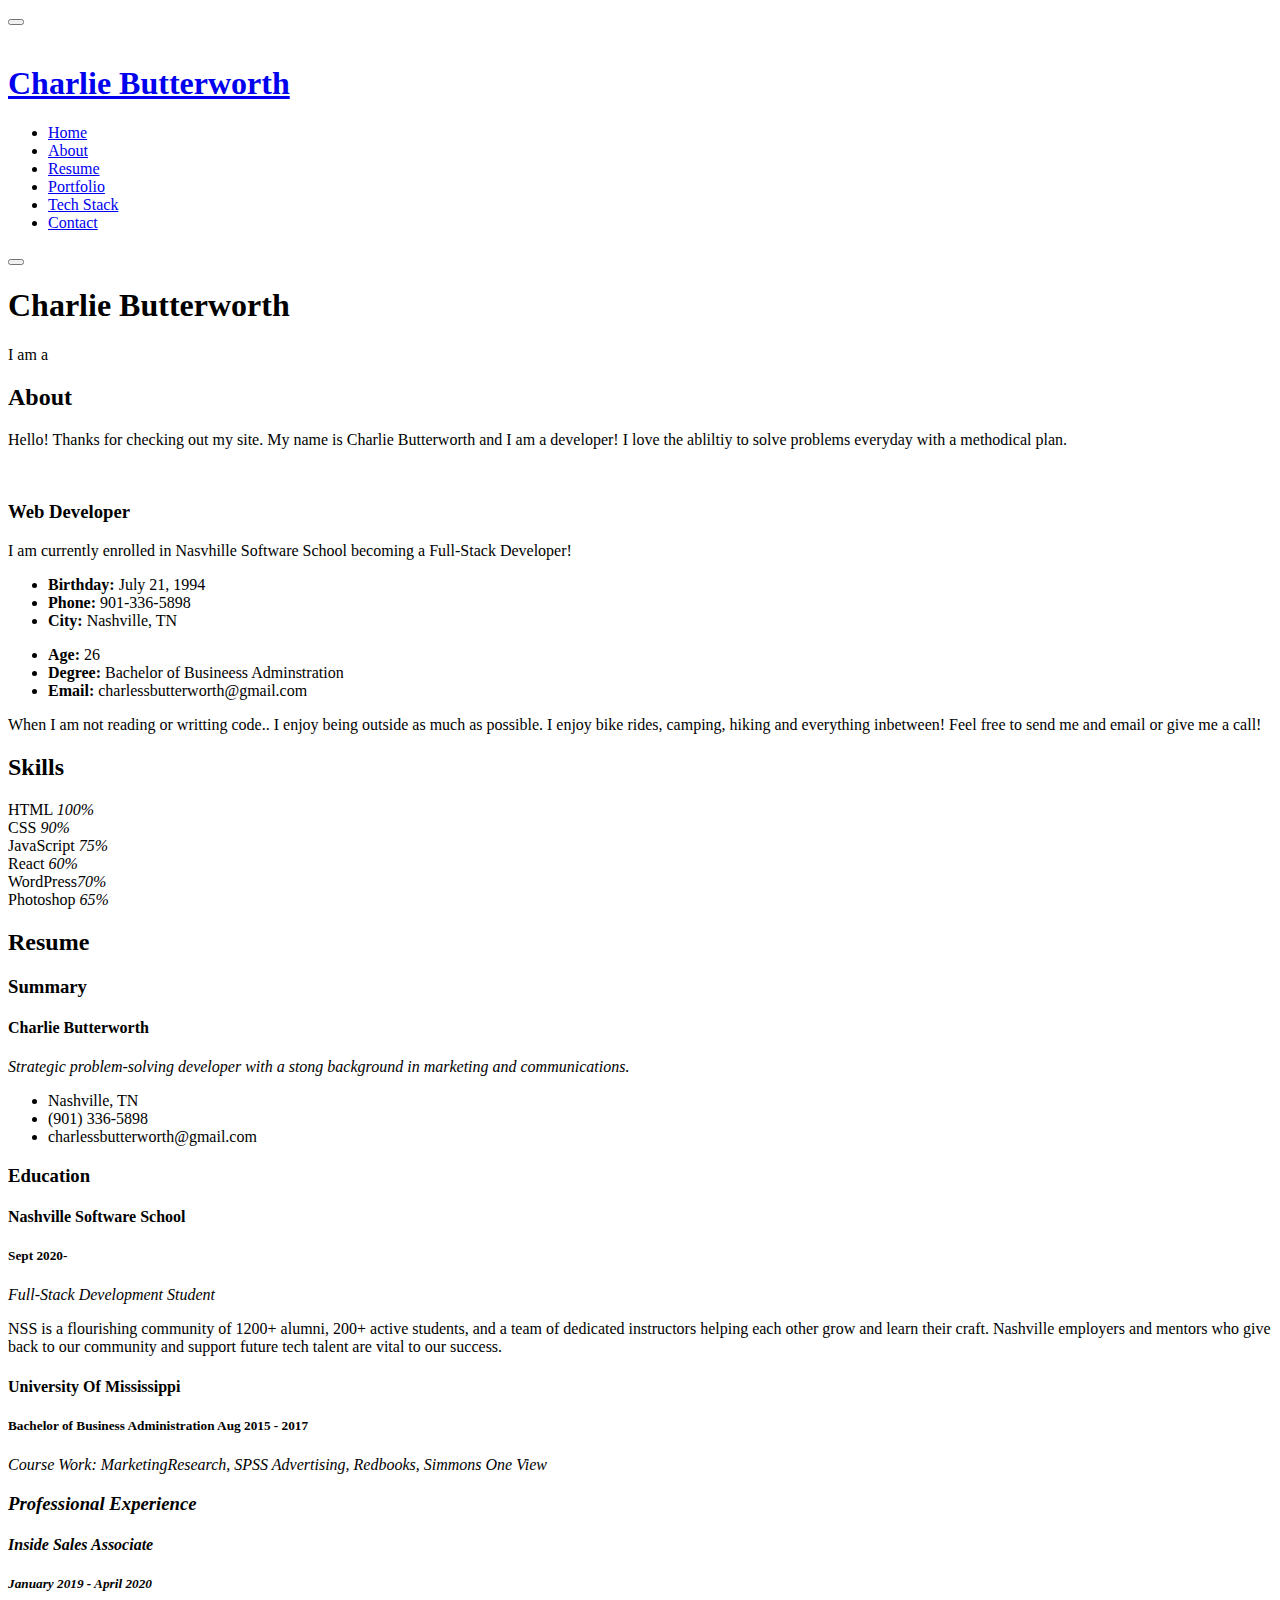
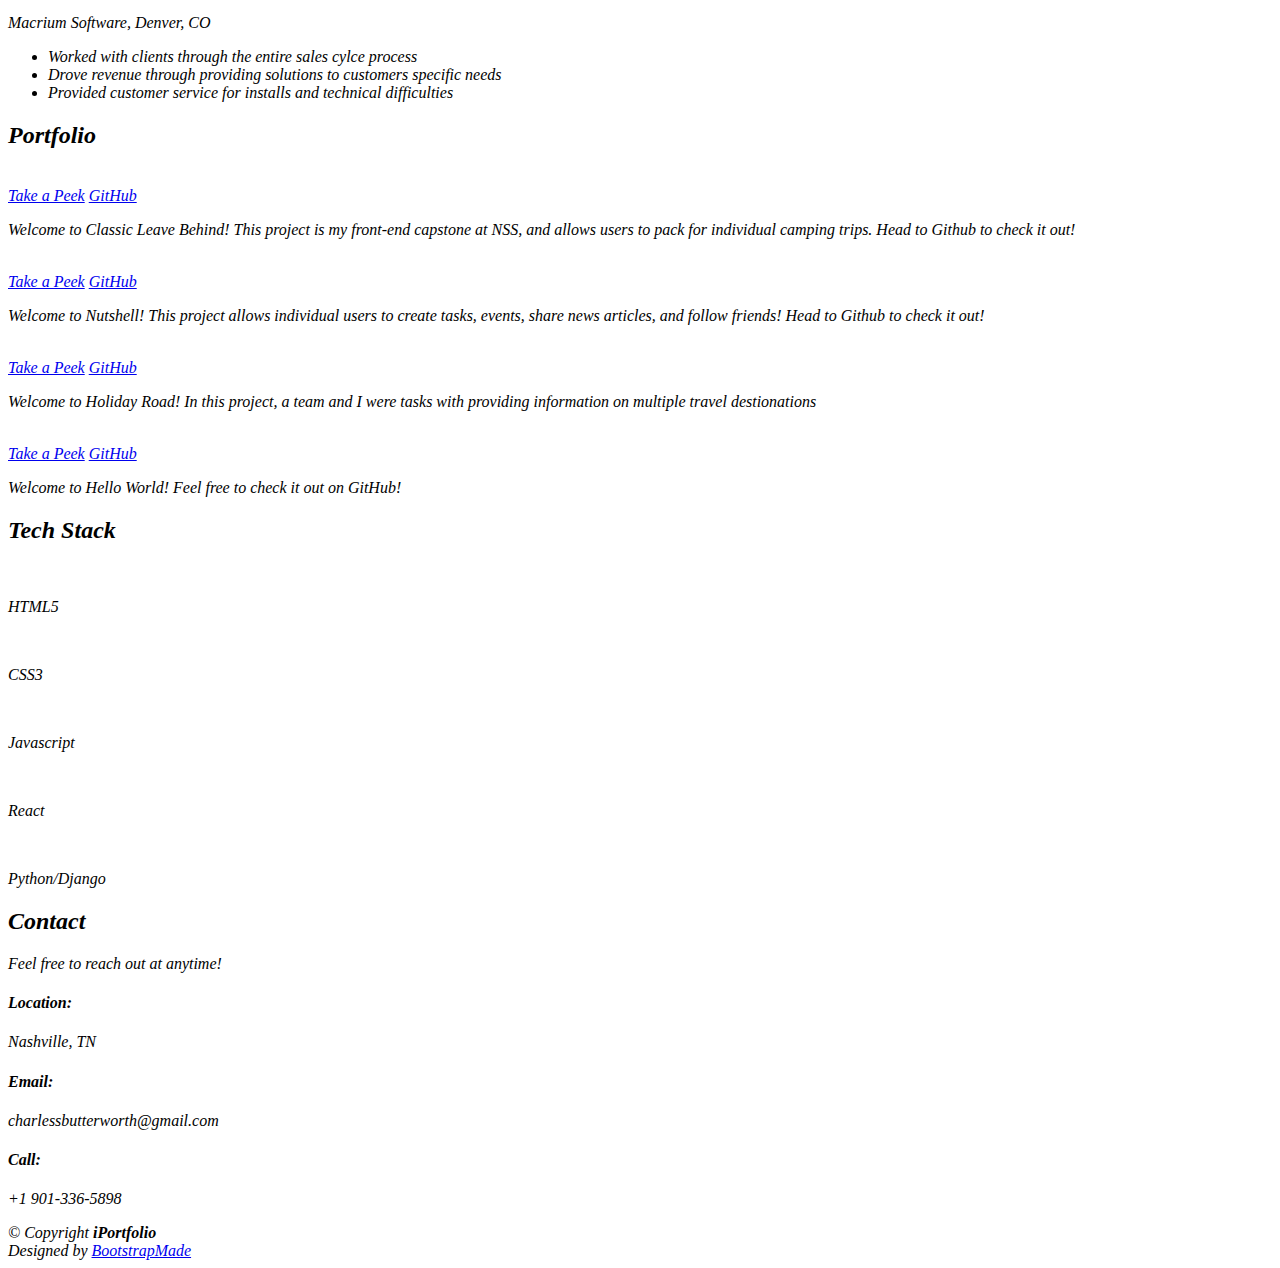
==== index.html @ b8bd8f3b "Merge pull request #1 from CharlieButterworth/cb-updates" ====
<!DOCTYPE html>
<html lang="en">

<head>
  <meta charset="utf-8">
  <meta content="width=device-width, initial-scale=1.0" name="viewport">

  <title>Charlie Butterworth</title>
  <meta content="" name="description">
  <meta content="" name="keywords">

  <!-- Favicons -->
  <link href="assets/img/favicon.png" rel="icon">
  <link href="assets/img/apple-touch-icon.png" rel="apple-touch-icon">

  <!-- Google Fonts -->
  <link
    href="https://fonts.googleapis.com/css?family=Open+Sans:300,300i,400,400i,600,600i,700,700i|Raleway:300,300i,400,400i,500,500i,600,600i,700,700i|Poppins:300,300i,400,400i,500,500i,600,600i,700,700i"
    rel="stylesheet">

  <!-- Vendor CSS Files -->
  <link href="assets/vendor/bootstrap/css/bootstrap.min.css" rel="stylesheet">
  <link href="assets/vendor/icofont/icofont.min.css" rel="stylesheet">
  <link href="assets/vendor/boxicons/css/boxicons.min.css" rel="stylesheet">
  <link href="assets/vendor/venobox/venobox.css" rel="stylesheet">
  <link href="assets/vendor/owl.carousel/assets/owl.carousel.min.css" rel="stylesheet">
  <link href="assets/vendor/aos/aos.css" rel="stylesheet">

  <!-- Template Main CSS File -->
  <link href="assets/css/style.css" rel="stylesheet">

  <!-- =======================================================
  * Template Name: iPortfolio - v1.5.0
  * Template URL: https://bootstrapmade.com/iportfolio-bootstrap-portfolio-websites-template/
  * Author: BootstrapMade.com
  * License: https://bootstrapmade.com/license/
  ======================================================== -->
</head>

<body>

  <!-- ======= Mobile nav toggle button ======= -->
  <button type="button" class="mobile-nav-toggle d-xl-none"><i class="icofont-navigation-menu"></i></button>

  <!-- ======= Header ======= -->
  <header id="header">
    <div class="d-flex flex-column">

      <div class="profile">
        <img src="assets/img/profile-img.jpg" alt="" class="img-fluid rounded-circle">
        <h1 class="text-light"><a href="index.html">Charlie Butterworth</a></h1>
        <div class="social-links mt-3 text-center">
          <!-- <a href="#" class="twitter"><i class="bx bxl-twitter"></i></a>
          <a href="#" class="facebook"><i class="bx bxl-facebook"></i></a>
          <a href="#" class="instagram"><i class="bx bxl-instagram"></i></a> -->
          <a href="https://github.com/CharlieButterworth" class="google-plus"><i class="bx bxl-github"></i></a>
          <a href="https://www.linkedin.com/in/cbutterworth3/" class="linkedin"><i class="bx bxl-linkedin"></i></a>
        </div>
      </div>

      <nav class="nav-menu">
        <ul>
          <li class="active"><a href="index.html"><i class="bx bx-home"></i> <span>Home</span></a></li>
          <li><a href="#about"><i class="bx bx-user"></i> <span>About</span></a></li>
          <li><a href="#resume"><i class="bx bx-file-blank"></i> <span>Resume</span></a></li>
          <li><a href="#portfolio"><i class="bx bx-book-content"></i> Portfolio</a></li>
          <li><a href="#services"><i class="bx bx-server"></i> Tech Stack</a></li>
          <li><a href="#contact"><i class="bx bx-envelope"></i> Contact</a></li>

        </ul>
      </nav><!-- .nav-menu -->
      <button type="button" class="mobile-nav-toggle d-xl-none"><i class="icofont-navigation-menu"></i></button>

    </div>
  </header><!-- End Header -->

  <!-- ======= Hero Section ======= -->
  <section id="hero" class="d-flex flex-column justify-content-center align-items-center">
    <div class="hero-container" data-aos="fade-in">
      <h1>Charlie Butterworth</h1>
      <p>I am a <span class="typed" data-typed-items="Methodical thinker, Great Teammate, Developer!"></span></p>
    </div>
  </section><!-- End Hero -->

  <main id="main">

    <!-- ======= About Section ======= -->
    <section id="about" class="about">
      <div class="container">

        <div class="section-title">
          <h2>About</h2>
          <p>Hello! Thanks for checking out my site. My name is Charlie Butterworth and I am a developer! I love the
            abliltiy to solve problems everyday with a methodical plan.

          </p>
        </div>

        <div class="row">
          <div class="col-lg-4" data-aos="fade-right">
            <img src="assets/img/profile-img.jpg" class="img-fluid" alt="">
          </div>
          <div class="col-lg-8 pt-4 pt-lg-0 content" data-aos="fade-left">
            <h3>Web Developer</h3>
            <p class="font-italic">
              I am currently enrolled in Nasvhille Software School becoming a Full-Stack
              Developer!
            </p>
            <div class="row">
              <div class="col-lg-6">
                <ul>
                  <li><i class="icofont-rounded-right"></i> <strong>Birthday:</strong> July 21, 1994</li>
                  <!-- <li><i class="icofont-rounded-right"></i> <strong>Website:</strong> www.chuckbutters.com</li> -->
                  <li><i class="icofont-rounded-right"></i> <strong>Phone:</strong> 901-336-5898</li>
                  <li><i class="icofont-rounded-right"></i> <strong>City:</strong> Nashville, TN</li>
                </ul>
              </div>
              <div class="col-lg-6">
                <ul>
                  <li><i class="icofont-rounded-right"></i> <strong>Age:</strong> 26</li>
                  <li><i class="icofont-rounded-right"></i> <strong>Degree:</strong> Bachelor of Busineess Adminstration
                  </li>
                  <li><i class="icofont-rounded-right"></i> <strong>Email:</strong> charlessbutterworth@gmail.com</li>
                  <!-- <li><i class="icofont-rounded-right"></i> <strong>Freelance:</strong> Available</li> -->
                </ul>
              </div>
            </div>
            <p>
              When I am not reading or writting code.. I enjoy being outside as much as possible. I enjoy bike
              rides, camping,
              hiking and everything inbetween! Feel free to send me and email or give me a call!
            </p>
          </div>
        </div>

      </div>
    </section><!-- End About Section -->

    <!-- ======= Facts Section ======= -->
    <!-- <section id="facts" class="facts">
      <div class="container">

        <div class="section-title">
          <h2>Facts</h2>
          <p>Magnam dolores commodi suscipit. Necessitatibus eius consequatur ex aliquid fuga eum quidem. Sit sint
            consectetur velit. Quisquam quos quisquam cupiditate. Et nemo qui impedit suscipit alias ea. Quia fugiat sit
            in iste officiis commodi quidem hic quas.</p>
        </div>

        <div class="row no-gutters">

          <div class="col-lg-3 col-md-6 d-md-flex align-items-md-stretch" data-aos="fade-up">
            <div class="count-box">
              <i class="icofont-simple-smile"></i>
              <span data-toggle="counter-up">232</span>
              <p><strong>Happy Clients</strong> consequuntur quae</p>
            </div>
          </div>

          <div class="col-lg-3 col-md-6 d-md-flex align-items-md-stretch" data-aos="fade-up" data-aos-delay="100">
            <div class="count-box">
              <i class="icofont-document-folder"></i>
              <span data-toggle="counter-up">521</span>
              <p><strong>Projects</strong> adipisci atque cum quia aut</p>
            </div>
          </div>

          <div class="col-lg-3 col-md-6 d-md-flex align-items-md-stretch" data-aos="fade-up" data-aos-delay="200">
            <div class="count-box">
              <i class="icofont-live-support"></i>
              <span data-toggle="counter-up">1,463</span>
              <p><strong>Hours Of Support</strong> aut commodi quaerat</p>
            </div>
          </div>

          <div class="col-lg-3 col-md-6 d-md-flex align-items-md-stretch" data-aos="fade-up" data-aos-delay="300">
            <div class="count-box">
              <i class="icofont-users-alt-5"></i>
              <span data-toggle="counter-up">15</span>
              <p><strong>Hard Workers</strong> rerum asperiores dolor</p>
            </div>
          </div>

        </div>

      </div>
    </section>End Facts Section -->

    <!-- ======= Skills Section ======= -->
    <section id="skills" class="skills section-bg">
      <div class="container">

        <div class="section-title">
          <h2>Skills</h2>
          <!-- <p>Magnam dolores commodi suscipit. Necessitatibus eius consequatur ex aliquid fuga eum quidem. Sit sint
            consectetur velit. Quisquam quos quisquam cupiditate. Et nemo qui impedit suscipit alias ea. Quia fugiat sit
            in iste officiis commodi quidem hic quas.</p> -->
        </div>

        <div class="row skills-content">

          <div class="col-lg-6" data-aos="fade-up">

            <div class="progress">
              <span class="skill">HTML <i class="val">100%</i></span>
              <div class="progress-bar-wrap">
                <div class="progress-bar" role="progressbar" aria-valuenow="100" aria-valuemin="0" aria-valuemax="100">
                </div>
              </div>
            </div>

            <div class="progress">
              <span class="skill">CSS <i class="val">90%</i></span>
              <div class="progress-bar-wrap">
                <div class="progress-bar" role="progressbar" aria-valuenow="90" aria-valuemin="0" aria-valuemax="100">
                </div>
              </div>
            </div>

            <div class="progress">
              <span class="skill">JavaScript <i class="val">75%</i></span>
              <div class="progress-bar-wrap">
                <div class="progress-bar" role="progressbar" aria-valuenow="75" aria-valuemin="0" aria-valuemax="100">
                </div>
              </div>
            </div>

          </div>

          <div class="col-lg-6" data-aos="fade-up" data-aos-delay="100">

            <div class="progress">
              <span class="skill">React <i class="val">60%</i></span>
              <div class="progress-bar-wrap">
                <div class="progress-bar" role="progressbar" aria-valuenow="80" aria-valuemin="0" aria-valuemax="100">
                </div>
              </div>
            </div>

            <div class="progress">
              <span class="skill">WordPress<i class="val">70%</i></span>
              <div class="progress-bar-wrap">
                <div class="progress-bar" role="progressbar" aria-valuenow="90" aria-valuemin="0" aria-valuemax="100">
                </div>
              </div>
            </div>

            <div class="progress">
              <span class="skill">Photoshop <i class="val">65%</i></span>
              <div class="progress-bar-wrap">
                <div class="progress-bar" role="progressbar" aria-valuenow="55" aria-valuemin="0" aria-valuemax="100">
                </div>
              </div>
            </div>

          </div>

        </div>

      </div>
    </section><!-- End Skills Section -->

    <!-- ======= Resume Section ======= -->
    <section id="resume" class="resume">
      <div class="container">

        <div class="section-title">
          <h2>Resume</h2>
          <!-- <p>Magnam dolores commodi suscipit. Necessitatibus eius consequatur ex aliquid fuga eum quidem. Sit sint
            consectetur velit. Quisquam quos quisquam cupiditate. Et nemo qui impedit suscipit alias ea. Quia fugiat sit
            in iste officiis commodi quidem hic quas.</p> -->
        </div>

        <div class="row">
          <div class="col-lg-6" data-aos="fade-up">
            <h3 class="resume-title">Summary</h3>
            <div class="resume-item pb-0">
              <h4>Charlie Butterworth</h4>
              <p><em>Strategic problem-solving developer with a stong background in marketing and communications.</em>
              </p>
              <ul>
                <li>Nashville, TN</li>
                <li>(901) 336-5898</li>
                <li>charlessbutterworth@gmail.com</li>
              </ul>
            </div>

            <h3 class="resume-title">Education</h3>
            <div class="resume-item">
              <h4>Nashville Software School</h4>
              <h5>Sept 2020-</h5>
              <p><em>Full-Stack Development Student</em></p>
              <p>NSS is a flourishing community of 1200+ alumni, 200+ active students, and a team of dedicated
                instructors helping each
                other grow and learn their craft. Nashville employers and mentors who give back to our community and
                support future tech
                talent are vital to our success.</p>
            </div>
            <div class="resume-item">
              <h4>University Of Mississippi</h4>
              <h5>Bachelor of Business Administration Aug 2015 - 2017</h5>
              <p><em>Course Work: MarketingResearch, SPSS Advertising, Redbooks, Simmons One View </p>
            </div>
          </div>
          <div class="col-lg-6" data-aos="fade-up" data-aos-delay="100">
            <h3 class="resume-title">Professional Experience</h3>
            <div class="resume-item">
              <h4>Inside Sales Associate</h4>
              <h5>January 2019 - April 2020</h5>
              <p><em>Macrium Software, Denver, CO</em></p>
              <ul>
                <li>Worked with clients through the entire sales cylce process </li>
                <li>Drove revenue through providing solutions to customers specific needs</li>
                <li>Provided customer service for installs and technical difficulties</li>
                <!-- <li></li> -->
              </ul>
            </div>
            <div class="resume-item">
              <!-- <h4>Graphic design specialist</h4>
              <h5>2017 - 2018</h5>
              <p><em>Stepping Stone Advertising, New York, NY</em></p>
              <ul>
                <li>Developed numerous marketing programs (logos, brochures,infographics, presentations, and
                  advertisements).</li>
                <li>Managed up to 5 projects or tasks at a given time while under pressure</li>
                <li>Recommended and consulted with clients on the most appropriate graphic design</li>
                <li>Created 4+ design presentations and proposals a month for clients and account managers</li>
              </ul> -->
            </div>
          </div>
        </div>

      </div>
    </section><!-- End Resume Section -->

    <!-- ======= Portfolio Section ======= -->
    <section id="portfolio" class="portfolio section-bg">
      <div class="container">

        <div class="section-title">
          <h2>Portfolio</h2>
          <p></p>
        </div>

        <div class="row" data-aos="fade-up">
          <div class="col-lg-12 d-flex justify-content-center">
            <!-- <ul id="portfolio-flters">
              <li data-filter="*" class="filter-active">All</li>
              <li data-filter=".filter-app">App</li>
              <li data-filter=".filter-card">Card</li>
              <li data-filter=".filter-web">Web</li>
            </ul> -->
          </div>
        </div>

        <div class="row portfolio-container" data-aos="fade-up" data-aos-delay="100">


          <!-- CAPSTONE CLASSIC LEAVE -->

          <div class="col-lg-4 col-md-6 portfolio-item filter-card">
            <div class="portfolio-wrap">
              <img
                src="https://images.unsplash.com/photo-1504280390367-361c6d9f38f4?ixid=MXwxMjA3fDB8MHxwaG90by1wYWdlfHx8fGVufDB8fHw%3D&ixlib=rb-1.2.1&auto=format&fit=crop&w=1050&q=80"
                class="img-fluid" alt="">
              <div class="portfolio-links">
                <a href="assets/img/portfolio/portfolio-4.jpg" data-gall="portfolioGallery" class="venobox"
                  title="Card 2">Take a
                  Peek</a>
                <a href="https://github.com/CharlieButterworth/classic-leave-capstone" title="More Details">GitHub</a>
              </div>
              <p>Welcome to Classic Leave Behind! This project is my front-end capstone at NSS, and allows users to pack
                for individual camping trips.
                Head to Github to check it out! </p>
            </div>
          </div>

          <!-- NUTSHELL -->
          <div class="col-lg-4 col-md-6 portfolio-item filter-app">
            <div class="portfolio-wrap">
              <img
                src="https://images.unsplash.com/photo-1550587381-a9ec95bbe09e?ixid=MXwxMjA3fDB8MHxwaG90by1wYWdlfHx8fGVufDB8fHw%3D&ixlib=rb-1.2.1&auto=format&fit=crop&w=1050&q=80"
                class="img-fluid" alt="">
              <div class="portfolio-links">
                <a href="assets/img/portfolio/portfolio-3.jpg" data-gall="portfolioGallery" class="venobox"
                  title="App 1">Take a
                  Peek</a>
                <a href="https://github.com/nss-day-cohort-44/nutshell-thicket-hydras" title="More Details">GitHub</a>

              </div>
              <p>Welcome to Nutshell! This project allows individual users to create tasks, events, share news articles,
                and follow
                friends! Head to Github to check it out! </p>
            </div>

          </div>

          <!-- Holiday Road -->
          <div class="col-lg-4 col-md-6 portfolio-item filter-app">
            <div class="portfolio-wrap">
              <img
                src="https://images.unsplash.com/photo-1515552726023-7125c8d07fb3?ixid=MXwxMjA3fDB8MHxzZWFyY2h8M3x8YWR2ZW50dXJlfGVufDB8fDB8&ixlib=rb-1.2.1&auto=format&fit=crop&w=500&q=60"
                class="img-fluid" alt="">
              <div class="portfolio-links">
                <a href="/Users/charlie/Downloads/iPortfolio/assets/img/portfolio/Jakes Holiday Road.jpg"
                  data-gall="portfolioGallery" class="venobox" title="App 2">Take a Peek</a>
                <a href="https://github.com/nss-day-cohort-44/holiday-road-craters-of-the-moon"
                  title="More Details">GitHub</a>
              </div>
              <p>Welcome to Holiday Road! In this project, a team and I were tasks with providing information on
                multiple travel destionations </p>
            </div>
          </div>

          <!-- // HELLO WORLD -->
          <div class="col-lg-4 col-md-6 portfolio-item filter-web">
            <div class="portfolio-wrap">
              <img
                src="https://images.unsplash.com/photo-1553864250-05b20249ee0c?ixid=MXwxMjA3fDB8MHxwaG90by1wYWdlfHx8fGVufDB8fHw%3D&ixlib=rb-1.2.1&auto=format&fit=crop&w=1050&q=80"
                class="img-fluid" alt="">
              <div class="portfolio-links">
                <a href="assets/img/portfolio/portfolio-2.jpg" data-gall="portfolioGallery" class="venobox"
                  title="Web 3">Take a
                  Peek</a>
                <a href="https://github.com/nss-day-cohort-44/hello-world-the-narrow-peninsula"
                  title="More Details">GitHub</a>
              </div>
              <p>Welcome to Hello World! Feel free to check it out on GitHub! </p>
            </div>
          </div>

          <!-- <div class="col-lg-4 col-md-6 portfolio-item filter-web">
            <div class="portfolio-wrap">
              <img src="assets/img/portfolio/portfolio-5.jpg" class="img-fluid" alt="">
              <div class="portfolio-links">
                <a href="assets/img/portfolio/portfolio-5.jpg" data-gall="portfolioGallery" class="venobox"
                  title="Web 2"><i class="bx bx-plus"></i></a>
                <a href="portfolio-details.html" title="More Details"><i class="bx bx-link"></i></a>
              </div>
            </div>
          </div> -->

          <!-- <div class="col-lg-4 col-md-6 portfolio-item filter-app">
            <div class="portfolio-wrap">
              <img src="assets/img/portfolio/portfolio-6.jpg" class="img-fluid" alt="">
              <div class="portfolio-links">
                <a href="assets/img/portfolio/portfolio-6.jpg" data-gall="portfolioGallery" class="venobox"
                  title="App 3"><i class="bx bx-plus"></i></a>
                <a href="portfolio-details.html" title="More Details"><i class="bx bx-link"></i></a>
              </div>
            </div>
          </div> -->

          <!-- <div class="col-lg-4 col-md-6 portfolio-item filter-card">
            <div class="portfolio-wrap">
              <img src="assets/img/portfolio/portfolio-7.jpg" class="img-fluid" alt="">
              <div class="portfolio-links">
                <a href="assets/img/portfolio/portfolio-7.jpg" data-gall="portfolioGallery" class="venobox"
                  title="Card 1"><i class="bx bx-plus"></i></a>
                <a href="portfolio-details.html" title="More Details"><i class="bx bx-link"></i></a>
              </div>
            </div>
          </div> -->

          <!-- <div class="col-lg-4 col-md-6 portfolio-item filter-card">
            <div class="portfolio-wrap">
              <img src="assets/img/portfolio/portfolio-8.jpg" class="img-fluid" alt="">
              <div class="portfolio-links">
                <a href="assets/img/portfolio/portfolio-8.jpg" data-gall="portfolioGallery" class="venobox"
                  title="Card 3"><i class="bx bx-plus"></i></a>
                <a href="portfolio-details.html" title="More Details"><i class="bx bx-link"></i></a>
              </div>
            </div>
          </div> -->

          <!-- <div class="col-lg-4 col-md-6 portfolio-item filter-web">
            <div class="portfolio-wrap">
              <img src="assets/img/portfolio/portfolio-9.jpg" class="img-fluid" alt="">
              <div class="portfolio-links">
                <a href="assets/img/portfolio/portfolio-9.jpg" data-gall="portfolioGallery" class="venobox"
                  title="Web 3"><i class="bx bx-plus"></i></a>
                <a href="portfolio-details.html" title="More Details"><i class="bx bx-link"></i></a>
              </div>
            </div>
          </div> -->

        </div>

      </div>
    </section><!-- End Portfolio Section -->

    <!-- ======= Services Section ======= -->
    <section id="services" class="services">
      <div class="container">

        <div class="section-title">
          <h2>Tech Stack</h2>
          <!-- <p>Magnam dolores commodi suscipit. Necessitatibus eius consequatur ex aliquid fuga eum quidem. Sit sint
            consectetur velit. Quisquam quos quisquam cupiditate. Et nemo qui impedit suscipit alias ea. Quia fugiat sit
            in iste officiis commodi quidem hic quas.</p> -->
        </div>

        <div class="row">
          <div class="col-lg-4 col-md-6 icon-box" data-aos="fade-up">
            <!-- <div class="icon"><i class="icofont-computer"></i></div>
            <h4 class="title"><a href="">Lorem Ipsum</a></h4> -->
            <img src="/Users/charlie/Downloads/iPortfolio/TechStackPics/icons8-html-5-100.png" class="img-fluid" alt="">
            <p class="description">HTML5</p>
          </div>
          <div class="col-lg-4 col-md-6 icon-box" data-aos="fade-up" data-aos-delay="100">
            <!-- <div class="icon"><i class="icofont-chart-bar-graph"></i></div>
            <h4 class="title"><a href="">Dolor Sitema</a></h4> -->
            <img src="/Users/charlie/Downloads/iPortfolio/TechStackPics/icons8-css3-100.png" class="img-fluid" alt="">
            <p class="description">CSS3</p>
          </div>
          <div class="col-lg-4 col-md-6 icon-box" data-aos="fade-up" data-aos-delay="200">
            <!-- <div class="icon"><i class="icofont-earth"></i></div>
            <h4 class="title"><a href="">Sed ut perspiciatis</a></h4> -->
            <img src="/Users/charlie/Downloads/iPortfolio/TechStackPics/icons8-javascript-100.png" class="img-fluid"
              alt="">
            <p class="description">Javascript</p>
          </div>
          <div class="col-lg-4 col-md-6 icon-box" data-aos="fade-up" data-aos-delay="300">
            <!-- <div class="icon"><i class="icofont-image"></i></div>
            <h4 class="title"><a href="">Magni Dolores</a></h4> -->
            <img src="/Users/charlie/Downloads/iPortfolio/TechStackPics/icons8-react-native-100.png" class="img-fluid"
              alt="">
            <p class="description">React</p>
          </div>
          <div class="col-lg-4 col-md-6 icon-box" data-aos="fade-up" data-aos-delay="400">
            <!-- <div class="icon"><i class="icofont-settings"></i></div>
            <h4 class="title"><a href="">Nemo Enim</a></h4> -->
            <img src="/Users/charlie/Downloads/iPortfolio/TechStackPics/icons8-python-100.png" class="img-fluid" alt="">
            <p class="description">Python/Django</p>
          </div>
          <!-- <div class="col-lg-4 col-md-6 icon-box" data-aos="fade-up" data-aos-delay="500">
            <div class="icon"><i class="icofont-tasks-alt"></i></div>
            <h4 class="title"><a href="">Eiusmod Tempor</a></h4>
            <p class="description">Et harum quidem rerum facilis est et expedita distinctio. Nam libero tempore, cum
              soluta nobis est eligendi</p>
          </div> -->
        </div>

      </div>
    </section><!-- End Services Section -->

    <!-- ======= Testimonials Section ======= -->
    <!-- <section id="testimonials" class="testimonials section-bg">
      <div class="container">

        <div class="section-title">
          <h2>Testimonials</h2>
          <p>Magnam dolores commodi suscipit. Necessitatibus eius consequatur ex aliquid fuga eum quidem. Sit sint
            consectetur velit. Quisquam quos quisquam cupiditate. Et nemo qui impedit suscipit alias ea. Quia fugiat sit
            in iste officiis commodi quidem hic quas.</p>
        </div>

        <div class="owl-carousel testimonials-carousel">

          <div class="testimonial-item" data-aos="fade-up">
            <p>
              <i class="bx bxs-quote-alt-left quote-icon-left"></i>
              Proin iaculis purus consequat sem cure digni ssim donec porttitora entum suscipit rhoncus. Accusantium
              quam, ultricies eget id, aliquam eget nibh et. Maecen aliquam, risus at semper.
              <i class="bx bxs-quote-alt-right quote-icon-right"></i>
            </p>
            <img src="assets/img/testimonials/testimonials-1.jpg" class="testimonial-img" alt="">
            <h3>Saul Goodman</h3>
            <h4>Ceo &amp; Founder</h4>
          </div>

          <div class="testimonial-item" data-aos="fade-up" data-aos-delay="100">
            <p>
              <i class="bx bxs-quote-alt-left quote-icon-left"></i>
              Export tempor illum tamen malis malis eram quae irure esse labore quem cillum quid cillum eram malis
              quorum velit fore eram velit sunt aliqua noster fugiat irure amet legam anim culpa.
              <i class="bx bxs-quote-alt-right quote-icon-right"></i>
            </p>
            <img src="assets/img/testimonials/testimonials-2.jpg" class="testimonial-img" alt="">
            <h3>Sara Wilsson</h3>
            <h4>Designer</h4>
          </div>

          <div class="testimonial-item" data-aos="fade-up" data-aos-delay="200">
            <p>
              <i class="bx bxs-quote-alt-left quote-icon-left"></i>
              Enim nisi quem export duis labore cillum quae magna enim sint quorum nulla quem veniam duis minim tempor
              labore quem eram duis noster aute amet eram fore quis sint minim.
              <i class="bx bxs-quote-alt-right quote-icon-right"></i>
            </p>
            <img src="assets/img/testimonials/testimonials-3.jpg" class="testimonial-img" alt="">
            <h3>Jena Karlis</h3>
            <h4>Store Owner</h4>
          </div>

          <div class="testimonial-item" data-aos="fade-up" data-aos-delay="300">
            <p>
              <i class="bx bxs-quote-alt-left quote-icon-left"></i>
              Fugiat enim eram quae cillum dolore dolor amet nulla culpa multos export minim fugiat minim velit minim
              dolor enim duis veniam ipsum anim magna sunt elit fore quem dolore labore illum veniam.
              <i class="bx bxs-quote-alt-right quote-icon-right"></i>
            </p>
            <img src="assets/img/testimonials/testimonials-4.jpg" class="testimonial-img" alt="">
            <h3>Matt Brandon</h3>
            <h4>Freelancer</h4>
          </div>

          <div class="testimonial-item" data-aos="fade-up" data-aos-delay="400">
            <p>
              <i class="bx bxs-quote-alt-left quote-icon-left"></i>
              Quis quorum aliqua sint quem legam fore sunt eram irure aliqua veniam tempor noster veniam enim culpa
              labore duis sunt culpa nulla illum cillum fugiat legam esse veniam culpa fore nisi cillum quid.
              <i class="bx bxs-quote-alt-right quote-icon-right"></i>
            </p>
            <img src="assets/img/testimonials/testimonials-5.jpg" class="testimonial-img" alt="">
            <h3>John Larson</h3>
            <h4>Entrepreneur</h4>
          </div>

        </div>

      </div> -->
    </section><!-- End Testimonials Section -->

    <!-- ======= Contact Section ======= -->
    <section id="contact" class="contact">
      <div class="container">

        <div class="section-title">
          <h2>Contact</h2>
          <p>Feel free to reach out at anytime!</p>
        </div>

        <div class="row" data-aos="fade-in">

          <div class="col-lg-5 d-flex align-items-stretch">
            <div class="info">
              <div class="address">
                <i class="icofont-google-map"></i>
                <h4>Location:</h4>
                <p>Nashville, TN</p>
              </div>

              <div class="email">
                <i class="icofont-envelope"></i>
                <h4>Email:</h4>
                <p>charlessbutterworth@gmail.com</p>
              </div>

              <div class="phone">
                <i class="icofont-phone"></i>
                <h4>Call:</h4>
                <p>+1 901-336-5898</p>
              </div>

              <!-- <iframe
                src="https://www.google.com/maps/embed?pb=!1m14!1m8!1m3!1d12097.433213460943!2d-74.0062269!3d40.7101282!3m2!1i1024!2i768!4f13.1!3m3!1m2!1s0x0%3A0xb89d1fe6bc499443!2sDowntown+Conference+Center!5e0!3m2!1smk!2sbg!4v1539943755621"
                frameborder="0" style="border:0; width: 100%; height: 290px;" allowfullscreen></iframe> -->
            </div>

          </div>

          <!-- <div class="col-lg-7 mt-5 mt-lg-0 d-flex align-items-stretch">
            <form action="forms/contact.php" method="post" role="form" class="php-email-form">
              <div class="form-row">
                <div class="form-group col-md-6">
                  <label for="name">Your Name</label>
                  <input type="text" name="name" class="form-control" id="name" data-rule="minlen:4"
                    data-msg="Please enter at least 4 chars" />
                  <div class="validate"></div>
                </div>
                <div class="form-group col-md-6">
                  <label for="name">Your Email</label>
                  <input type="email" class="form-control" name="email" id="email" data-rule="email"
                    data-msg="Please enter a valid email" />
                  <div class="validate"></div>
                </div>
              </div>
              <div class="form-group">
                <label for="name">Subject</label>
                <input type="text" class="form-control" name="subject" id="subject" data-rule="minlen:4"
                  data-msg="Please enter at least 8 chars of subject" />
                <div class="validate"></div>
              </div>
              <div class="form-group">
                <label for="name">Message</label>
                <textarea class="form-control" name="message" rows="10" data-rule="required"
                  data-msg="Please write something for us"></textarea>
                <div class="validate"></div>
              </div>
              <div class="mb-3">
                <div class="loading">Loading</div>
                <div class="error-message"></div>
                <div class="sent-message">Your message has been sent. Thank you!</div>
              </div>
              <div class="text-center"><button type="submit">Send Message</button></div>
            </form>
          </div> -->

        </div>

      </div>
    </section><!-- End Contact Section -->

  </main><!-- End #main -->

  <!-- ======= Footer ======= -->
  <footer id="footer">
    <div class="container">
      <div class="copyright">
        &copy; Copyright <strong><span>iPortfolio</span></strong>
      </div>
      <div class="credits">
        <!-- All the links in the footer should remain intact. -->
        <!-- You can delete the links only if you purchased the pro version. -->
        <!-- Licensing information: https://bootstrapmade.com/license/ -->
        <!-- Purchase the pro version with working PHP/AJAX contact form: https://bootstrapmade.com/iportfolio-bootstrap-portfolio-websites-template/ -->
        Designed by <a href="https://bootstrapmade.com/">BootstrapMade</a>
      </div>
    </div>
  </footer><!-- End  Footer -->

  <a href="#" class="back-to-top"><i class="icofont-simple-up"></i></a>

  <!-- Vendor JS Files -->
  <script src="assets/vendor/jquery/jquery.min.js"></script>
  <script src="assets/vendor/bootstrap/js/bootstrap.bundle.min.js"></script>
  <script src="assets/vendor/jquery.easing/jquery.easing.min.js"></script>
  <script src="assets/vendor/php-email-form/validate.js"></script>
  <script src="assets/vendor/waypoints/jquery.waypoints.min.js"></script>
  <script src="assets/vendor/counterup/counterup.min.js"></script>
  <script src="assets/vendor/isotope-layout/isotope.pkgd.min.js"></script>
  <script src="assets/vendor/venobox/venobox.min.js"></script>
  <script src="assets/vendor/owl.carousel/owl.carousel.min.js"></script>
  <script src="assets/vendor/typed.js/typed.min.js"></script>
  <script src="assets/vendor/aos/aos.js"></script>

  <!-- Template Main JS File -->
  <script src="assets/js/main.js"></script>

</body>

</html>
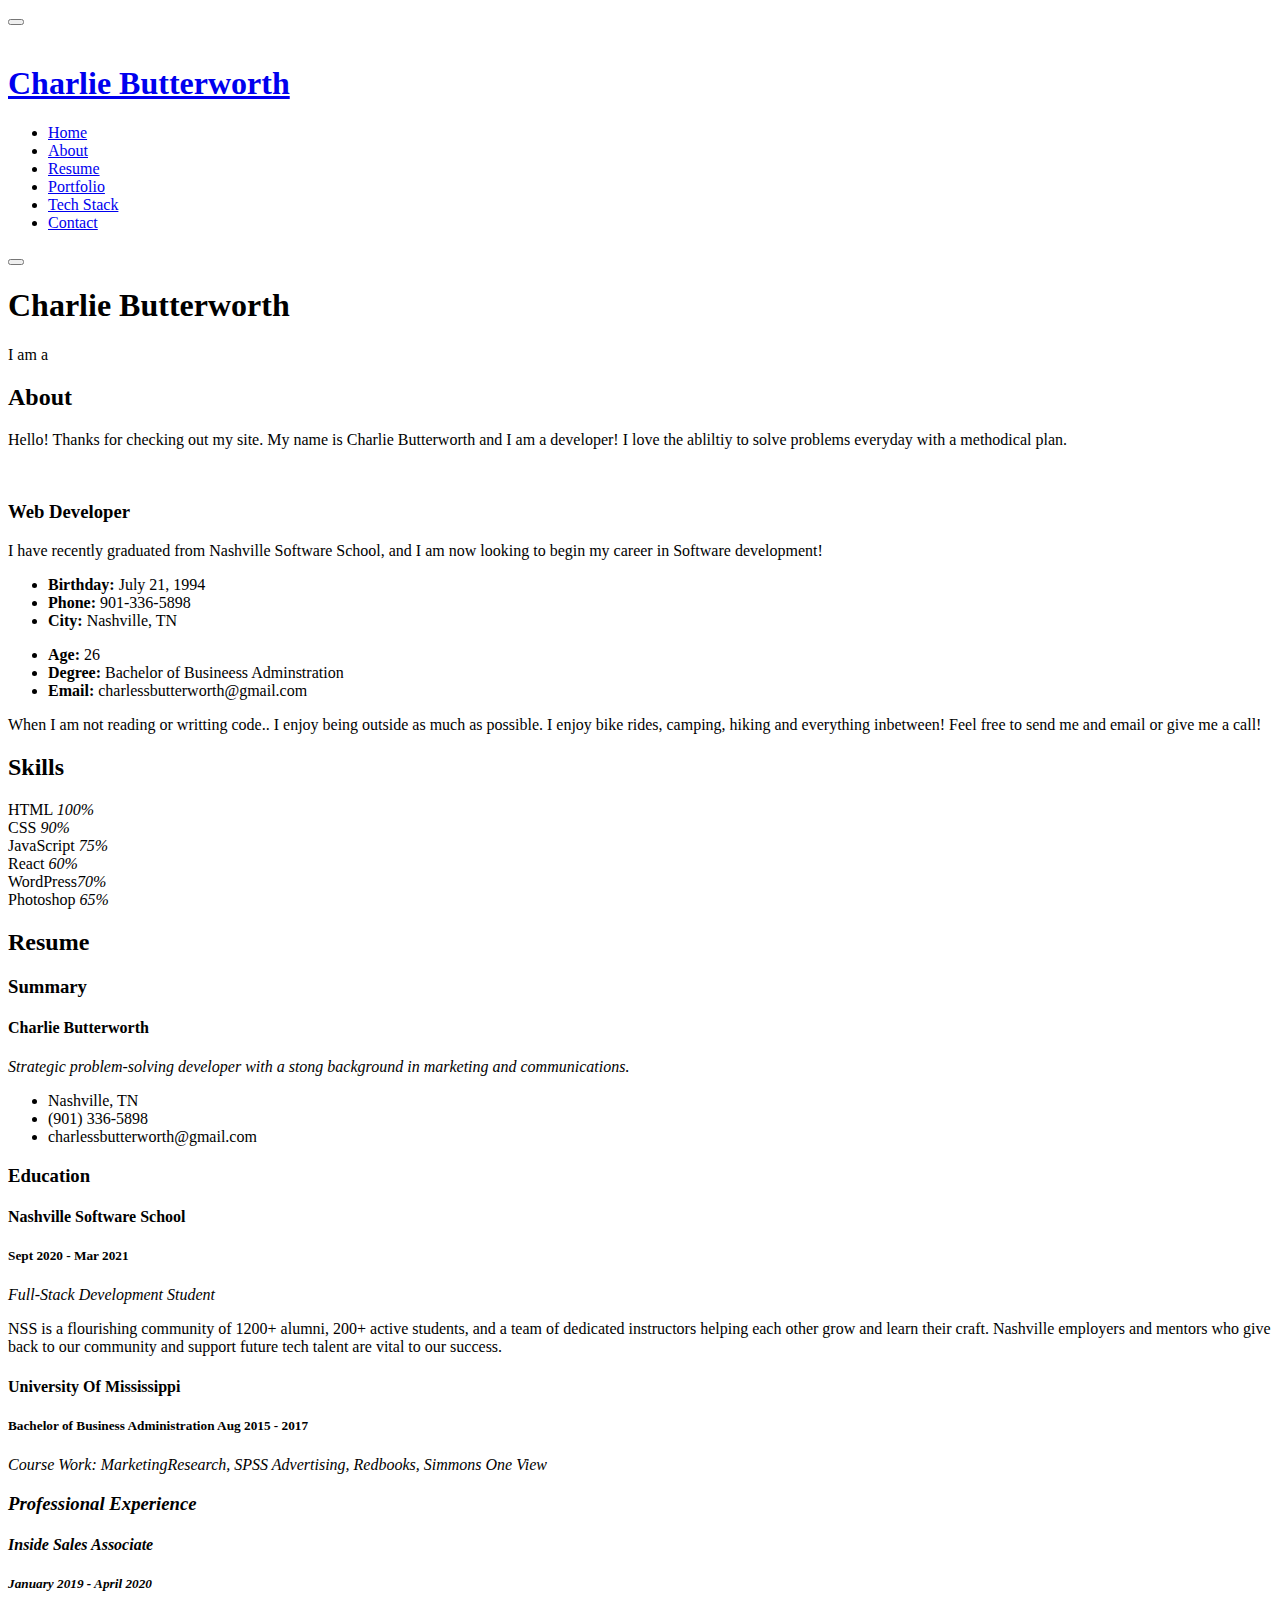
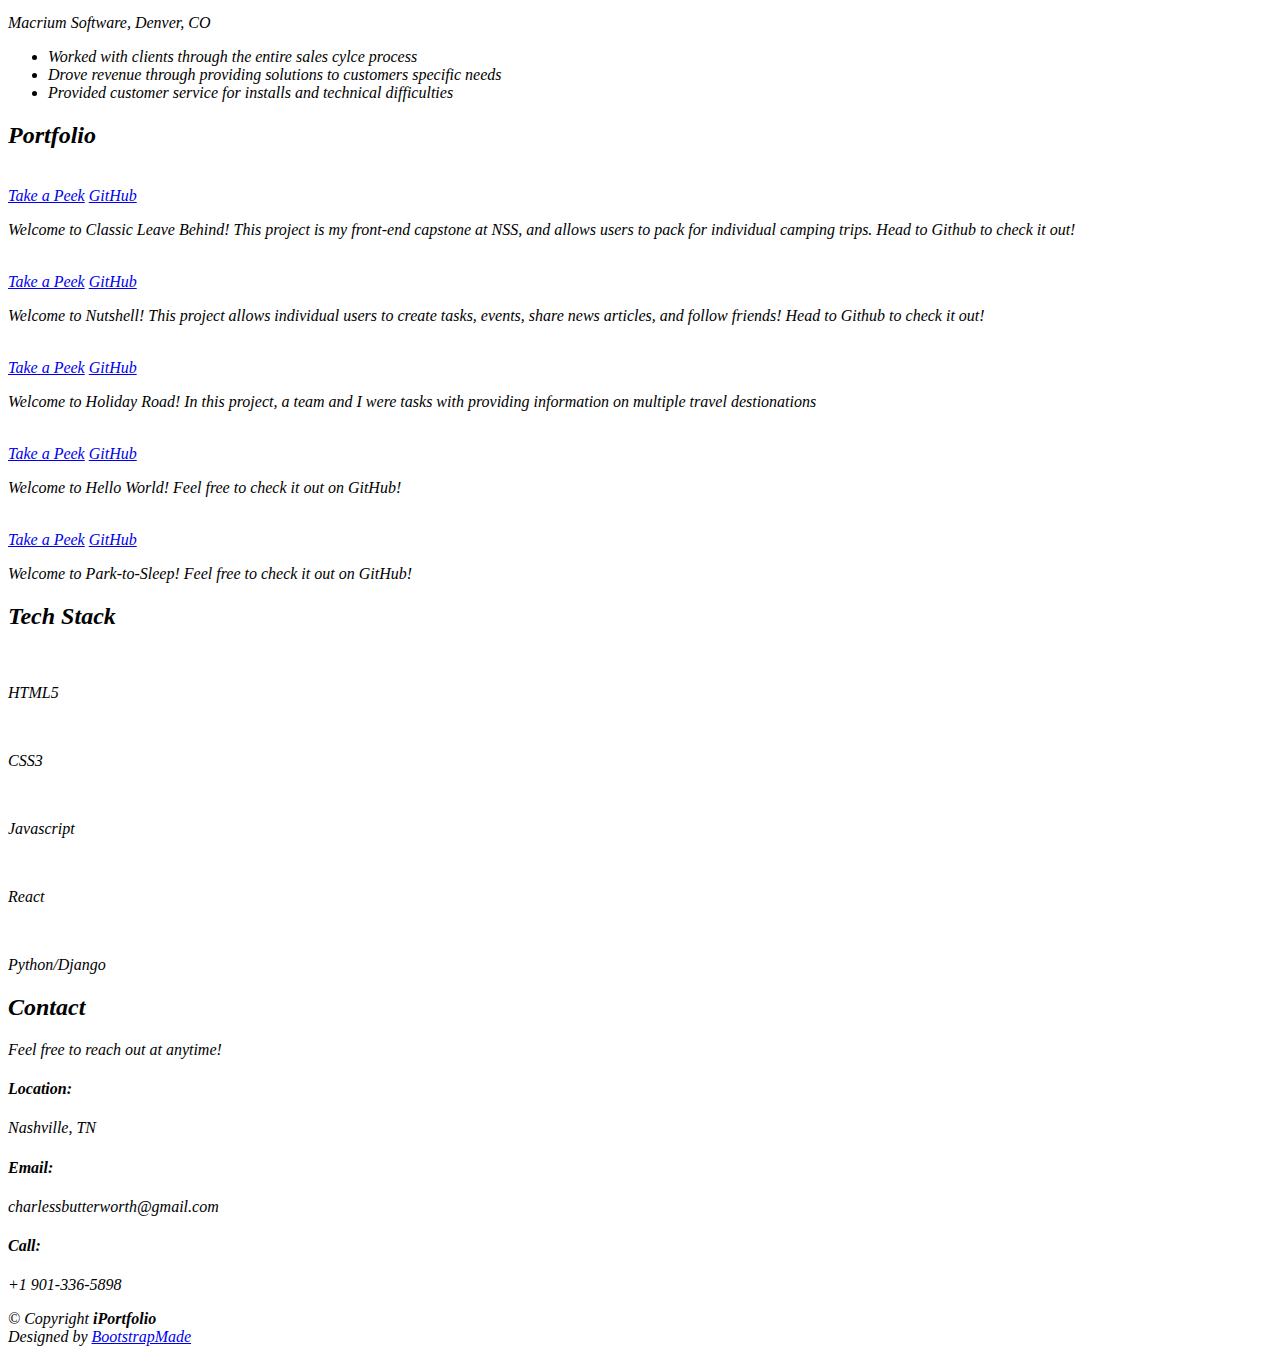
==== commit 1bbc93c6: "Added in back-end capstone" ====
--- a/index.html
+++ b/index.html
@@ -103,8 +103,7 @@
           <div class="col-lg-8 pt-4 pt-lg-0 content" data-aos="fade-left">
             <h3>Web Developer</h3>
             <p class="font-italic">
-              I am currently enrolled in Nasvhille Software School becoming a Full-Stack
-              Developer!
+              I have recently graduated from Nashville Software School, and I am now looking to begin my career in Software development! 
             </p>
             <div class="row">
               <div class="col-lg-6">
@@ -288,7 +287,7 @@
             <h3 class="resume-title">Education</h3>
             <div class="resume-item">
               <h4>Nashville Software School</h4>
-              <h5>Sept 2020-</h5>
+              <h5>Sept 2020 - Mar 2021</h5>
               <p><em>Full-Stack Development Student</em></p>
               <p>NSS is a flourishing community of 1200+ alumni, 200+ active students, and a team of dedicated
                 instructors helping each
@@ -429,16 +428,20 @@
             </div>
           </div>
 
-          <!-- <div class="col-lg-4 col-md-6 portfolio-item filter-web">
-            <div class="portfolio-wrap">
-              <img src="assets/img/portfolio/portfolio-5.jpg" class="img-fluid" alt="">
+
+
+         <!-- // Park-To-sleep -->
+          <div class="col-lg-4 col-md-6 portfolio-item filter-web">
+            <div class="portfolio-wrap">
+              <img src="https://images.unsplash.com/photo-1513311068348-19c8fbdc0bb6?ixid=MXwxMjA3fDB8MHxwaG90by1wYWdlfHx8fGVufDB8fHw%3D&ixlib=rb-1.2.1&auto=format&fit=crop&w=3450&q=80" class="img-fluid" alt="">
               <div class="portfolio-links">
                 <a href="assets/img/portfolio/portfolio-5.jpg" data-gall="portfolioGallery" class="venobox"
-                  title="Web 2"><i class="bx bx-plus"></i></a>
-                <a href="portfolio-details.html" title="More Details"><i class="bx bx-link"></i></a>
-              </div>
-            </div>
-          </div> -->
+                  title="Web 2">Take a Peek<i class="bx bx-plus"></i></a>
+                <a href="https://github.com/CharlieButterworth/Park-To-Sleep-React" title="More Details">GitHub<i class="bx bx-link"></i></a>
+              </div>
+              <p>Welcome to Park-to-Sleep! Feel free to check it out on GitHub! </p>
+            </div>
+          </div> 
 
           <!-- <div class="col-lg-4 col-md-6 portfolio-item filter-app">
             <div class="portfolio-wrap">
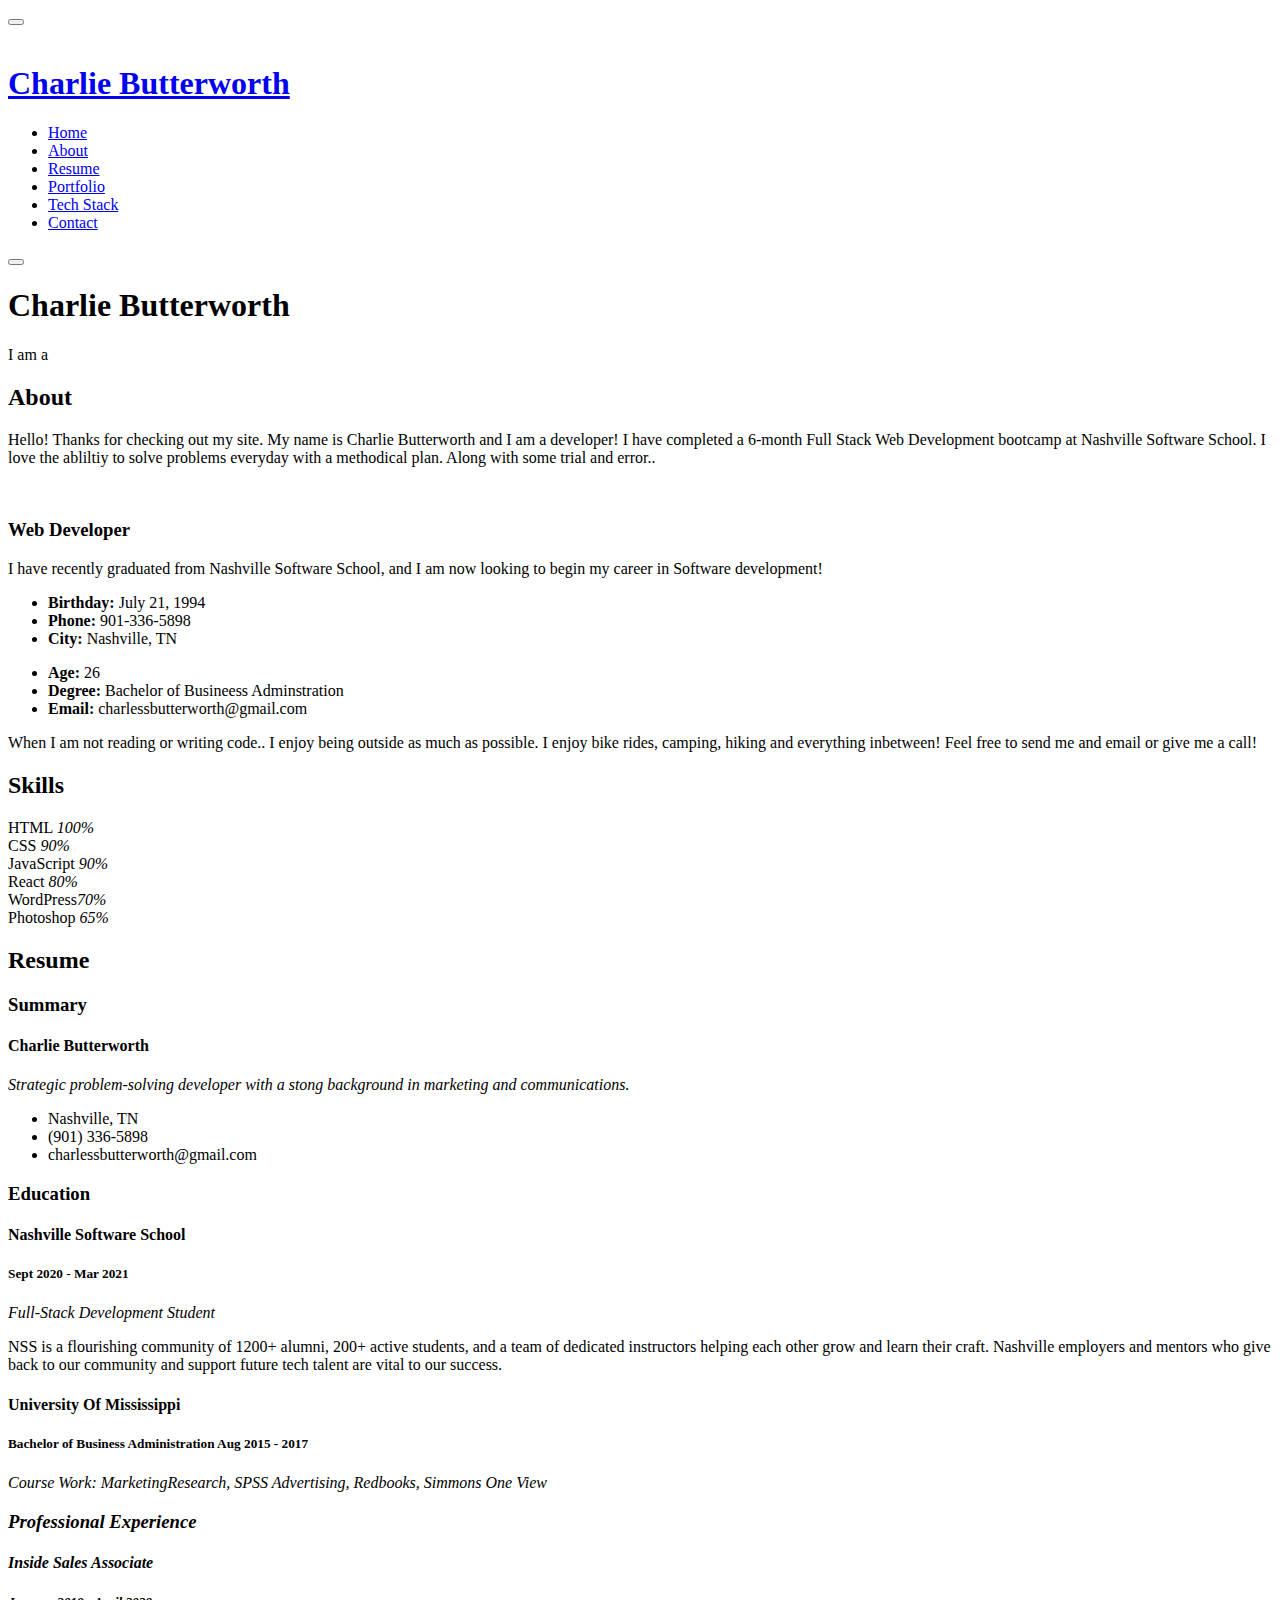
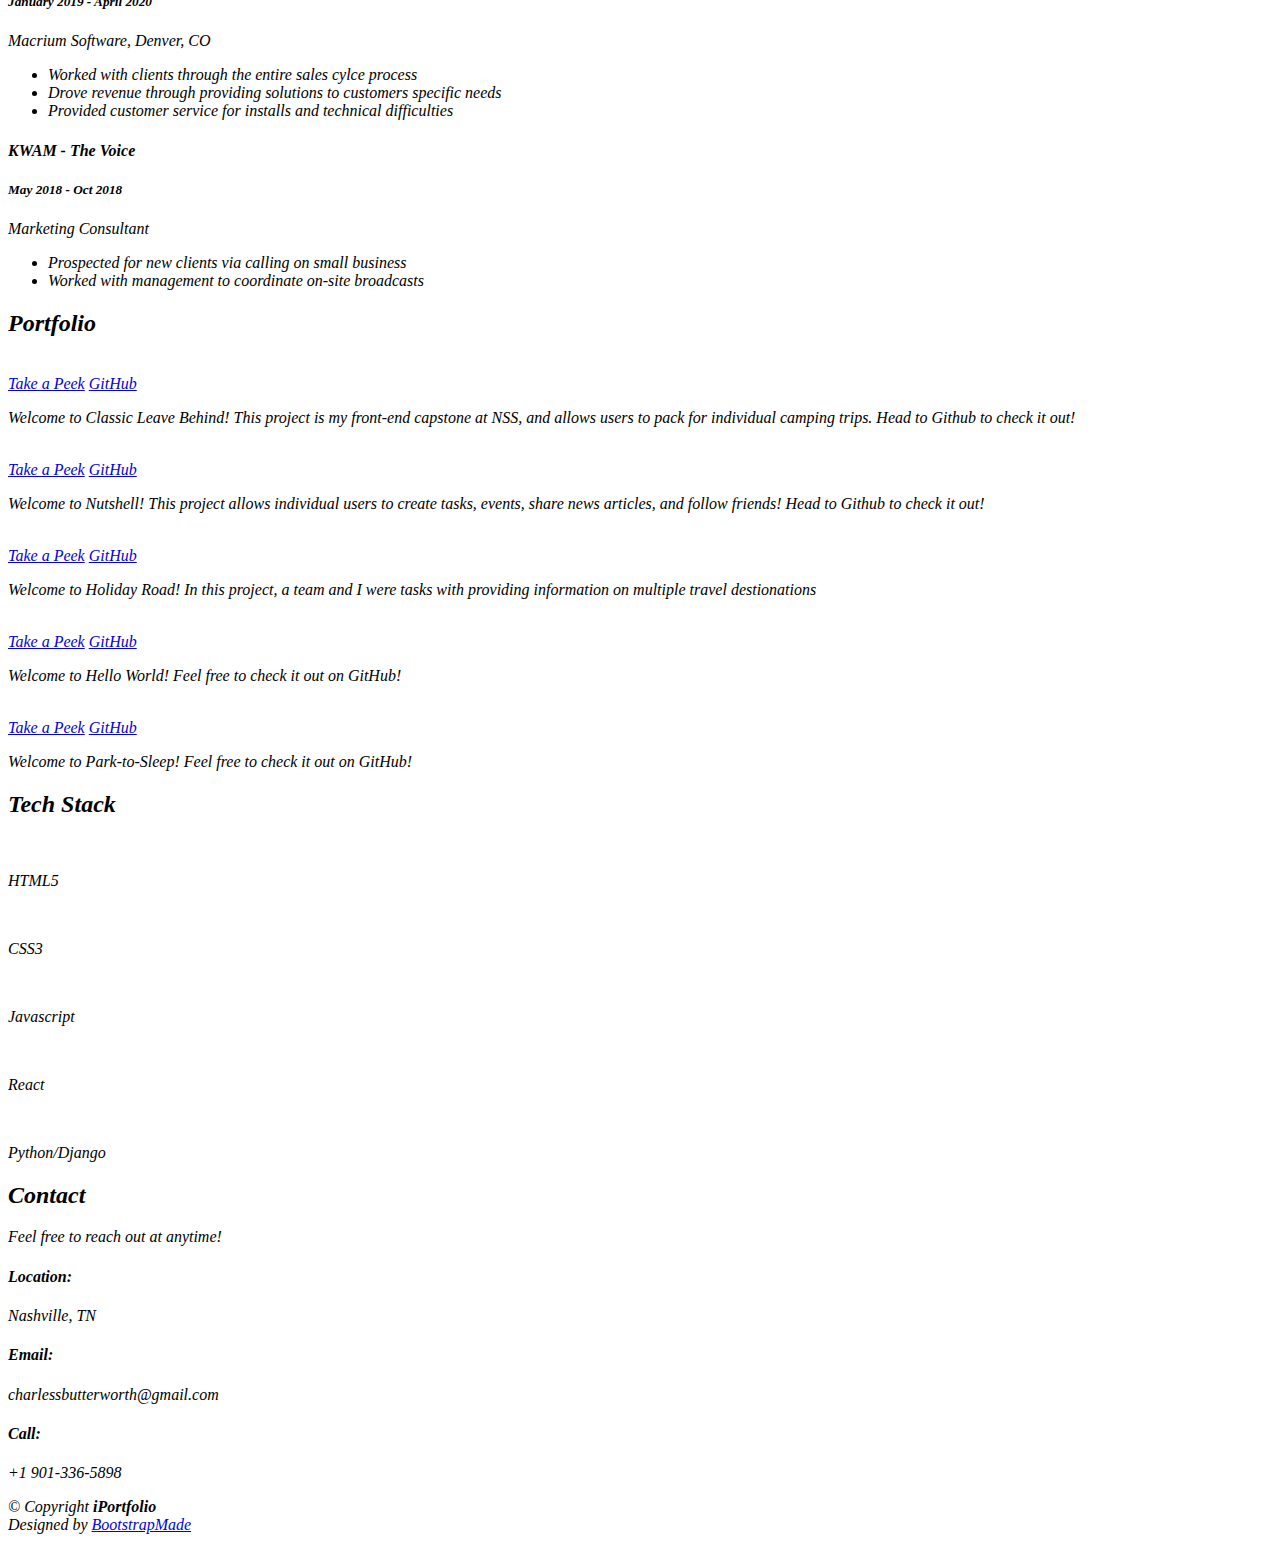
==== commit d4aec787: "Merge pull request #4 from CharlieButterworth/updates" ====
--- a/index.html
+++ b/index.html
@@ -90,8 +90,8 @@
 
         <div class="section-title">
           <h2>About</h2>
-          <p>Hello! Thanks for checking out my site. My name is Charlie Butterworth and I am a developer! I love the
-            abliltiy to solve problems everyday with a methodical plan.
+          <p>Hello! Thanks for checking out my site. My name is Charlie Butterworth and I am a developer! I have completed a 6-month Full Stack Web Development bootcamp at Nashville Software School. I love the
+            abliltiy to solve problems everyday with a methodical plan. Along with some trial and error..
 
           </p>
         </div>
@@ -125,7 +125,7 @@
               </div>
             </div>
             <p>
-              When I am not reading or writting code.. I enjoy being outside as much as possible. I enjoy bike
+              When I am not reading or writing code.. I enjoy being outside as much as possible. I enjoy bike
               rides, camping,
               hiking and everything inbetween! Feel free to send me and email or give me a call!
             </p>
@@ -217,7 +217,7 @@
             </div>
 
             <div class="progress">
-              <span class="skill">JavaScript <i class="val">75%</i></span>
+              <span class="skill">JavaScript <i class="val">90%</i></span>
               <div class="progress-bar-wrap">
                 <div class="progress-bar" role="progressbar" aria-valuenow="75" aria-valuemin="0" aria-valuemax="100">
                 </div>
@@ -229,7 +229,7 @@
           <div class="col-lg-6" data-aos="fade-up" data-aos-delay="100">
 
             <div class="progress">
-              <span class="skill">React <i class="val">60%</i></span>
+              <span class="skill">React <i class="val">80%</i></span>
               <div class="progress-bar-wrap">
                 <div class="progress-bar" role="progressbar" aria-valuenow="80" aria-valuemin="0" aria-valuemax="100">
                 </div>
@@ -315,16 +315,13 @@
               </ul>
             </div>
             <div class="resume-item">
-              <!-- <h4>Graphic design specialist</h4>
-              <h5>2017 - 2018</h5>
-              <p><em>Stepping Stone Advertising, New York, NY</em></p>
+              <h4>KWAM - The Voice</h4>
+              <h5>May 2018 - Oct 2018</h5>
+              <p><em>Marketing Consultant</em></p>
               <ul>
-                <li>Developed numerous marketing programs (logos, brochures,infographics, presentations, and
-                  advertisements).</li>
-                <li>Managed up to 5 projects or tasks at a given time while under pressure</li>
-                <li>Recommended and consulted with clients on the most appropriate graphic design</li>
-                <li>Created 4+ design presentations and proposals a month for clients and account managers</li>
-              </ul> -->
+                <li>Prospected for new clients via calling on small business</li>
+                <li>Worked with management to coordinate on-site broadcasts</li>
+              </ul> 
             </div>
           </div>
         </div>
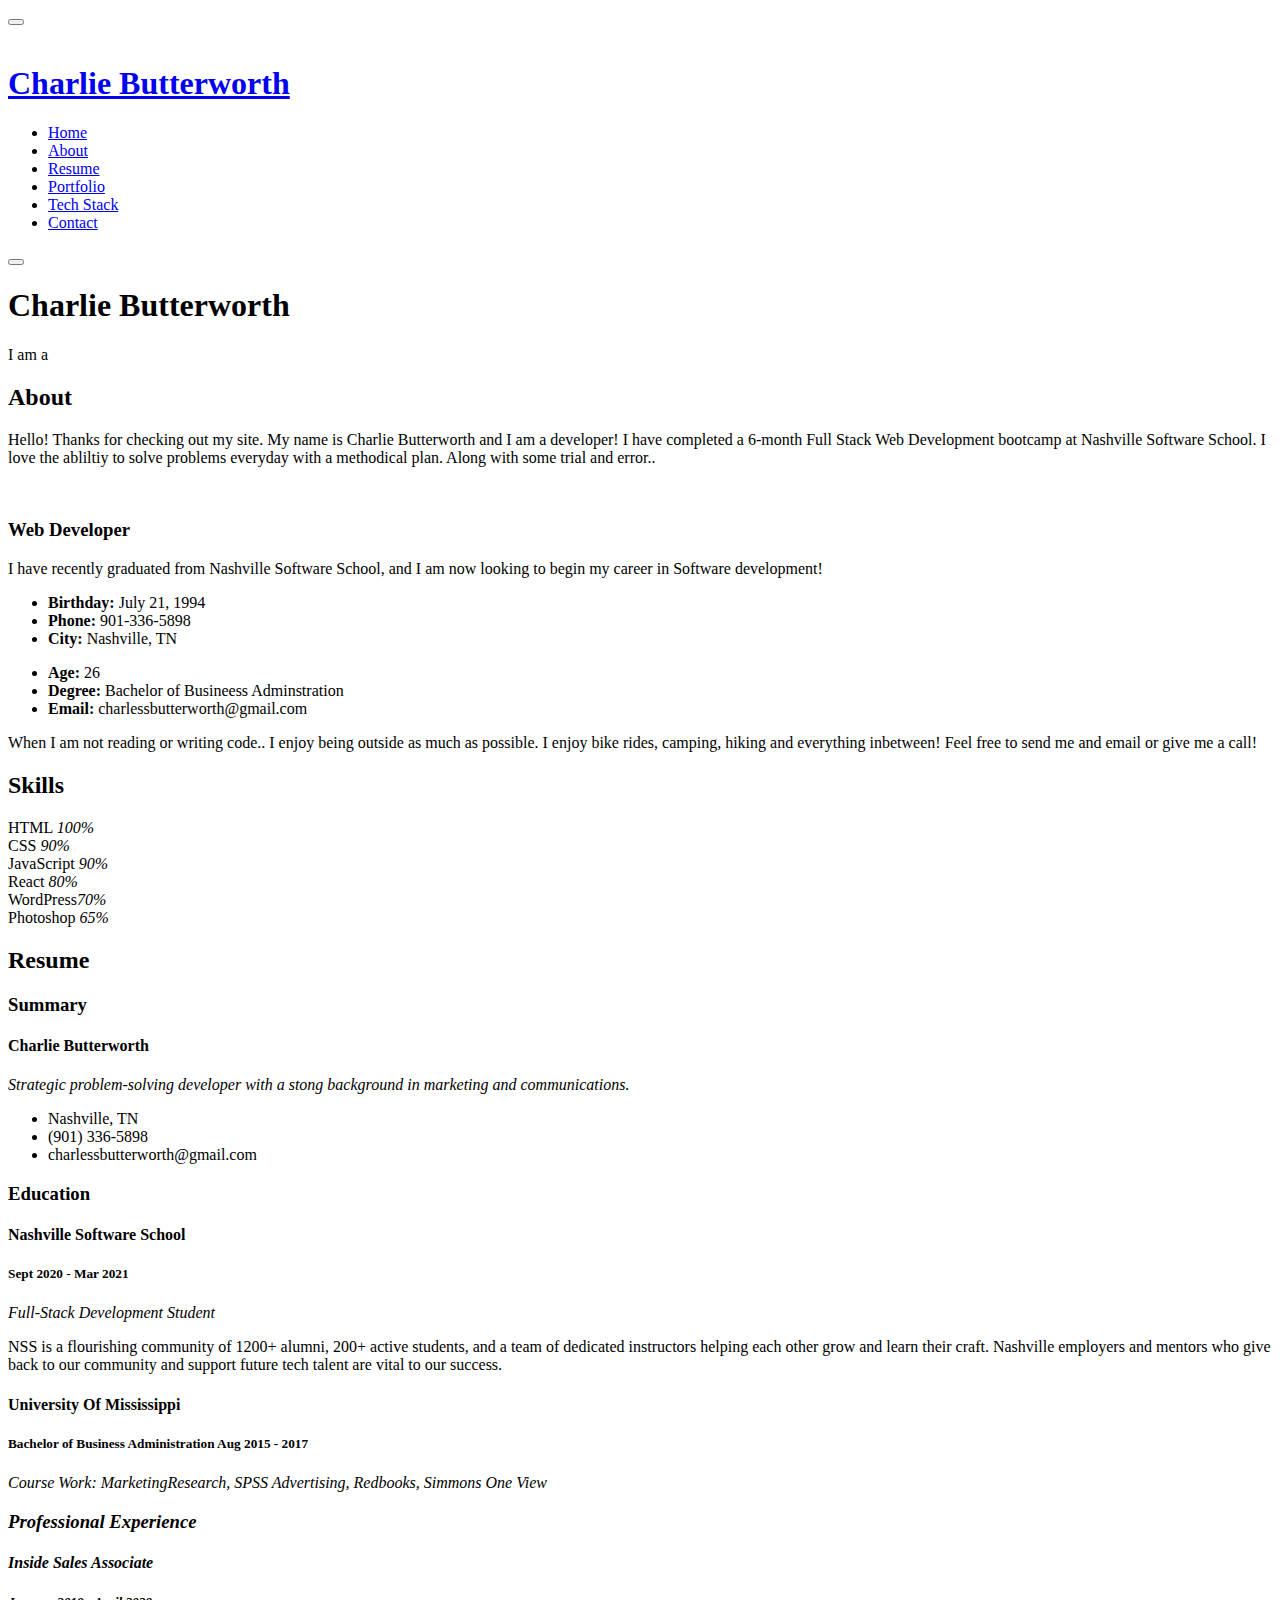
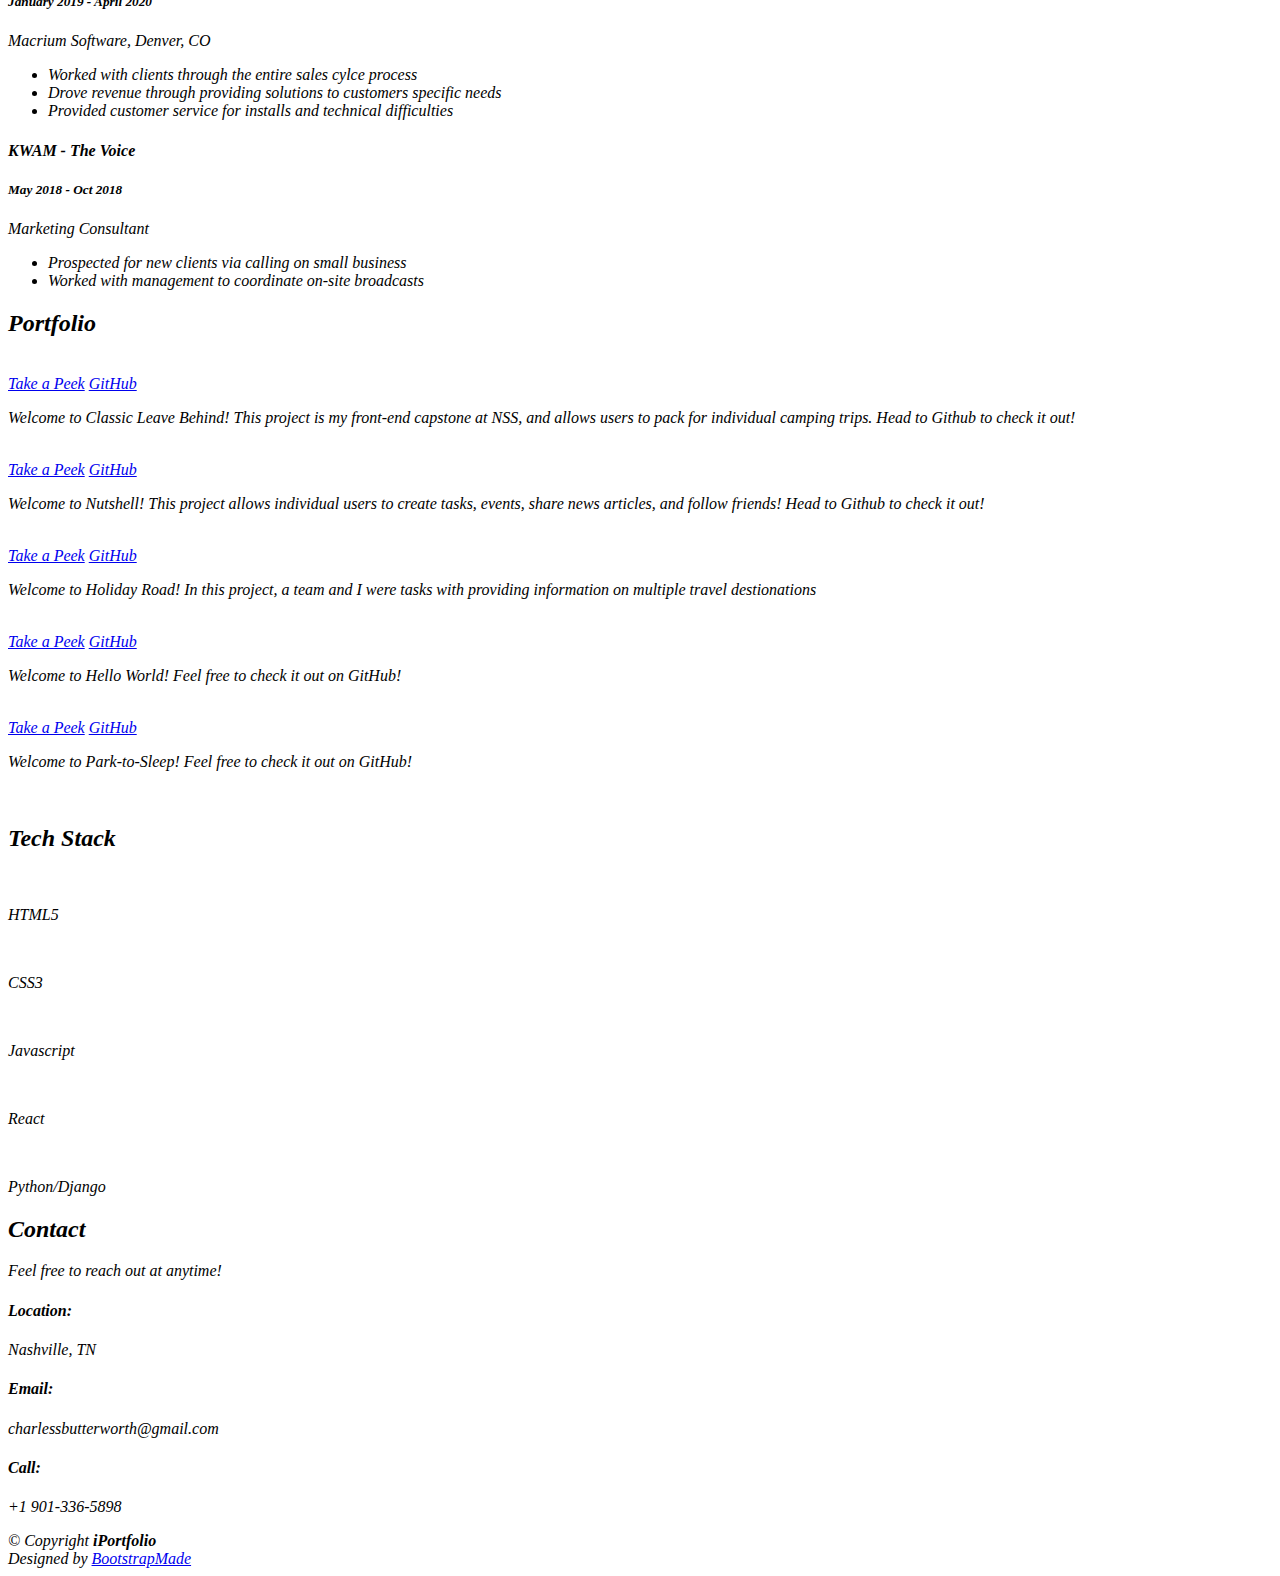
==== commit ba107e70: "testing photoshop section" ====
--- a/index.html
+++ b/index.html
@@ -440,16 +440,16 @@
             </div>
           </div> 
 
-          <!-- <div class="col-lg-4 col-md-6 portfolio-item filter-app">
-            <div class="portfolio-wrap">
-              <img src="assets/img/portfolio/portfolio-6.jpg" class="img-fluid" alt="">
+          <div class="col-lg-4 col-md-6 portfolio-item filter-app">
+            <div class="portfolio-wrap">
+              <img src="https://usercontent2.hubstatic.com/12801103_f1024.jpg" class="img-fluid" alt="">
               <div class="portfolio-links">
                 <a href="assets/img/portfolio/portfolio-6.jpg" data-gall="portfolioGallery" class="venobox"
                   title="App 3"><i class="bx bx-plus"></i></a>
                 <a href="portfolio-details.html" title="More Details"><i class="bx bx-link"></i></a>
               </div>
             </div>
-          </div> -->
+          </div> 
 
           <!-- <div class="col-lg-4 col-md-6 portfolio-item filter-card">
             <div class="portfolio-wrap">
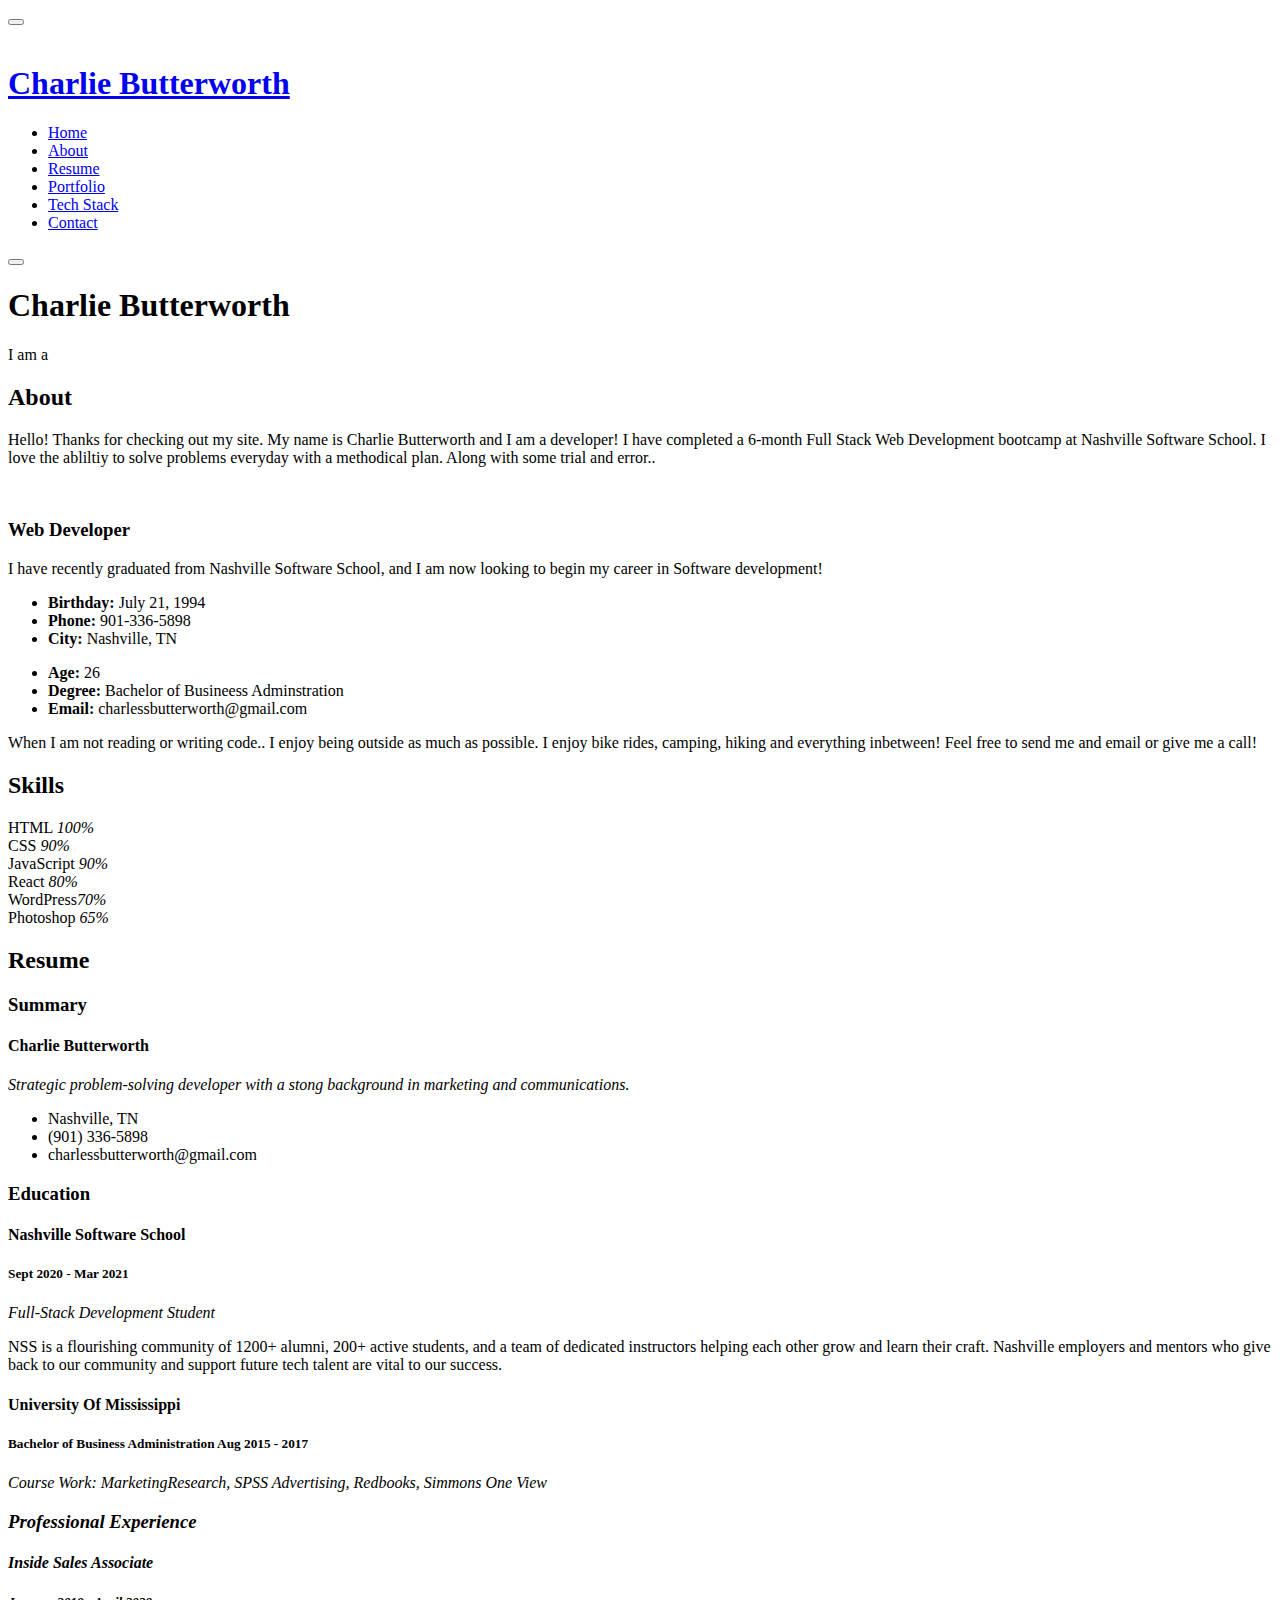
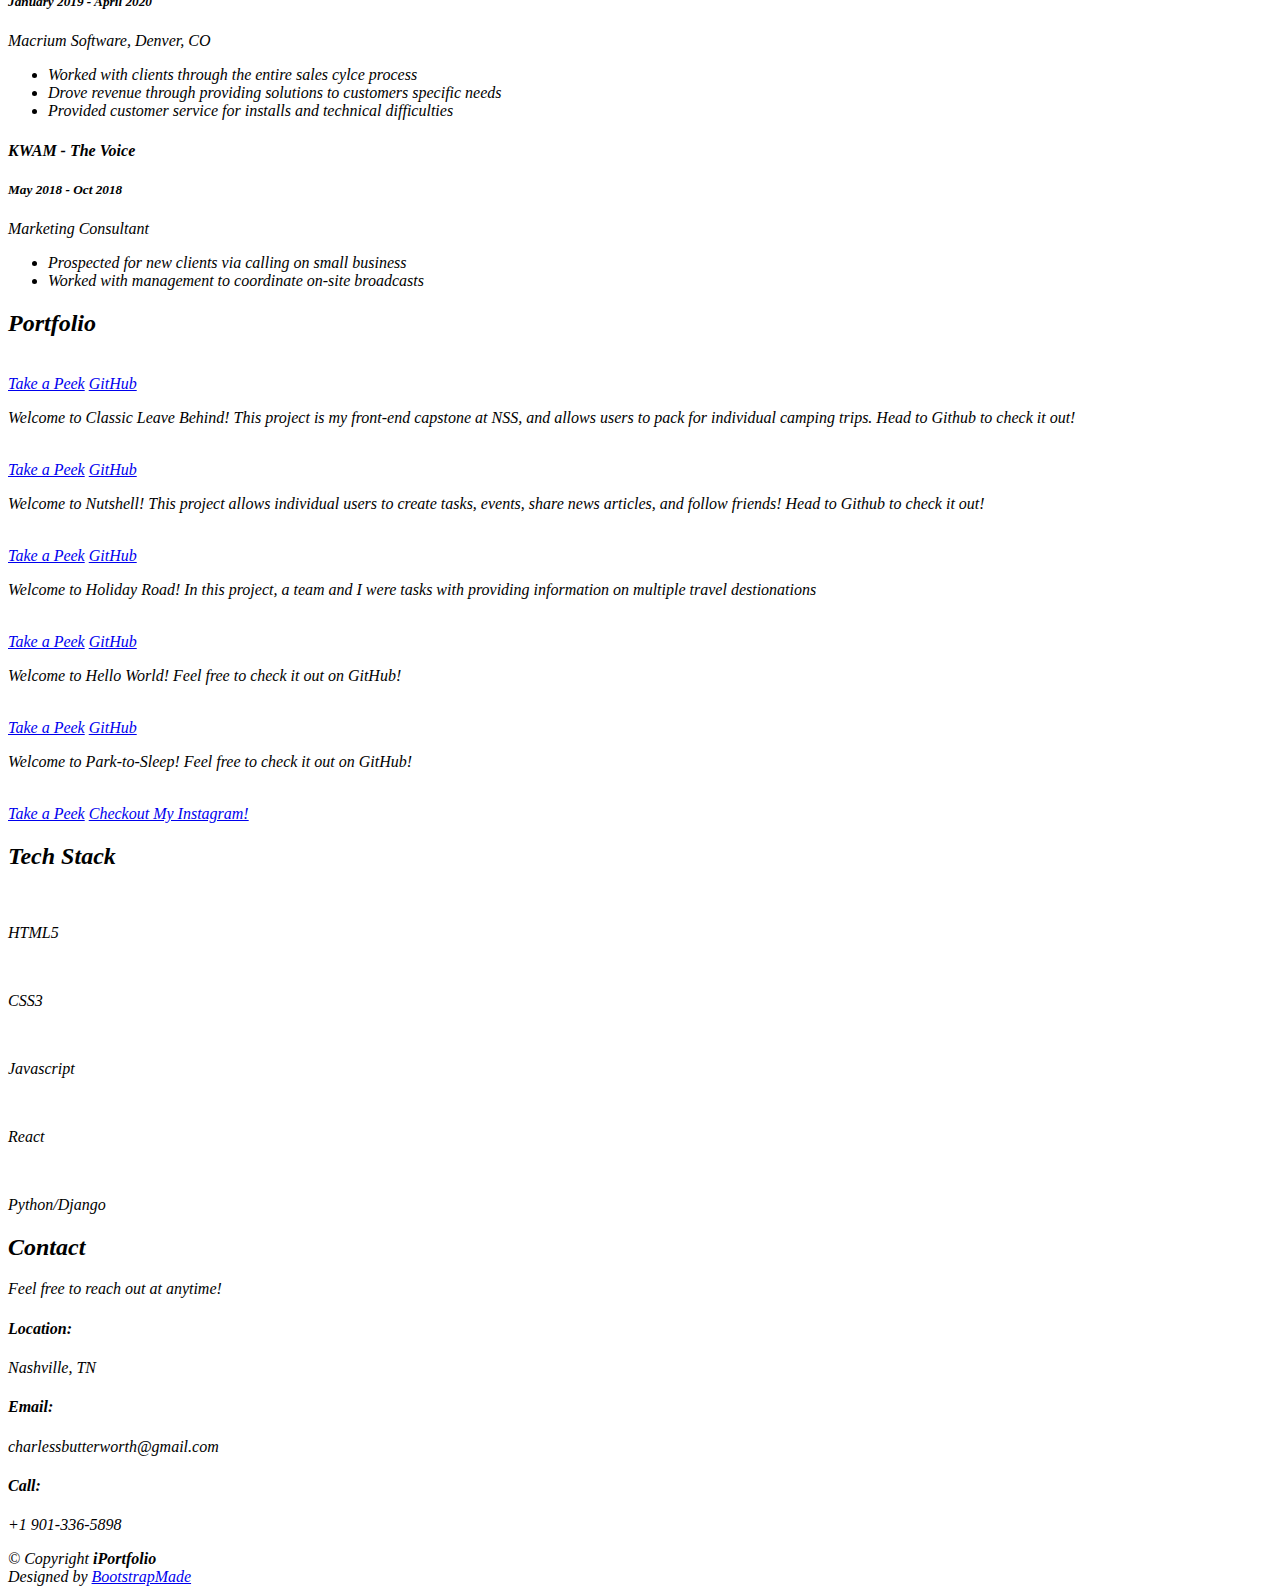
==== commit 0a334e83: "Merge pull request #6 from CharlieButterworth/lightroom" ====
--- a/index.html
+++ b/index.html
@@ -442,11 +442,11 @@
 
           <div class="col-lg-4 col-md-6 portfolio-item filter-app">
             <div class="portfolio-wrap">
-              <img src="https://usercontent2.hubstatic.com/12801103_f1024.jpg" class="img-fluid" alt="">
+              <img src="https://upload.wikimedia.org/wikipedia/commons/thumb/b/b6/Adobe_Photoshop_Lightroom_CC_logo.svg/493px-Adobe_Photoshop_Lightroom_CC_logo.svg.png" class="img-fluid" alt="">
               <div class="portfolio-links">
                 <a href="assets/img/portfolio/portfolio-6.jpg" data-gall="portfolioGallery" class="venobox"
-                  title="App 3"><i class="bx bx-plus"></i></a>
-                <a href="portfolio-details.html" title="More Details"><i class="bx bx-link"></i></a>
+                  title="Lightroom Photos">Take a Peek<i class="bx bx-plus"></i></a>
+                <a href="https://www.instagram.com/chuck.s.butters/" title="More Details">Checkout My Instagram!<i class="bx bx-link"></i></a>
               </div>
             </div>
           </div> 
